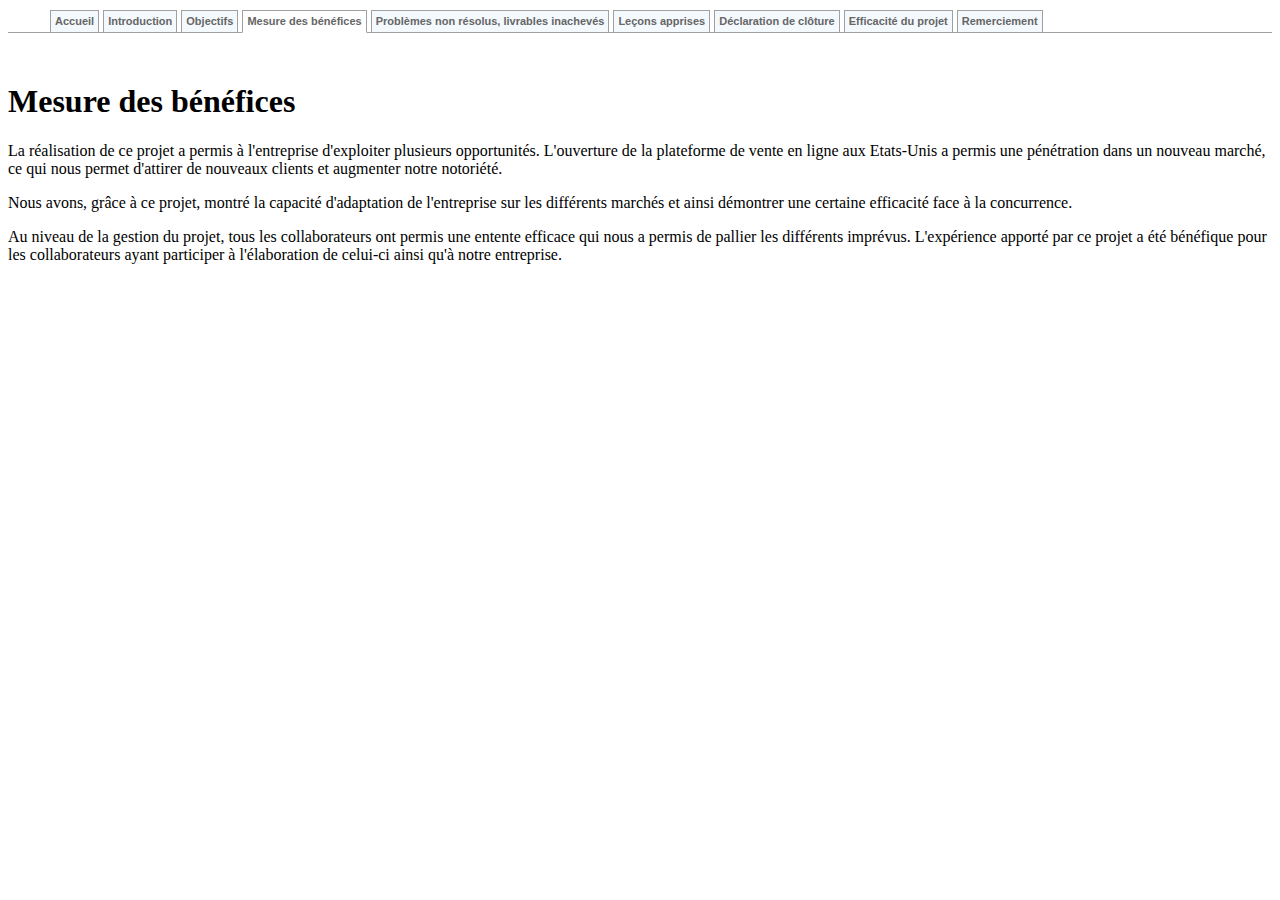
==== benefices.html @ 64dcd648 "First version" ====
<html>
	<header>
		<title>Rapport de terminaison</title>
		<link href="style.css" rel="stylesheet" type="text/css">
		<meta http-equiv="Content-Type" content="text/html; charset=iso-8859-1" />
	</header>
	
	<body>
		<div id="menu">
			<ul id="onglets">
				<li><a href="index.html">Accueil</a></li>
				<li><a href="introduction.html">Introduction</a></li>
				<li><a href="objectifs.html">Objectifs</a></li>
				<li class="active"><a href="benefices.html">Mesure des b�n�fices</a></li>
				<li><a href="problemes.html">Probl�mes non r�solus, livrables inachev�s</a></li>
				<li><a href="lecon.html">Le�ons apprises</a></li>
				<li><a href="cloture.html">D�claration de cl�ture</a></li>
				<li><a href="efficacite.html">Efficacit� du projet</a></li>
				<li><a href="remerciement.html">Remerciement</a></li>
			</ul>
		</div>
		
		</br>
		
		<h1>Mesure des b�n�fices</h1>
		
		<p>
			La r�alisation de ce projet a permis � l'entreprise d'exploiter plusieurs opportunit�s. L'ouverture de la plateforme de vente en ligne aux Etats-Unis a permis une p�n�tration dans un nouveau march�, ce qui nous permet d'attirer de nouveaux clients et augmenter notre notori�t�.
		</p>
		
		<p>
			Nous avons, gr�ce � ce projet, montr� la capacit� d'adaptation de l'entreprise sur les diff�rents march�s et ainsi d�montrer une certaine efficacit� face � la concurrence.
		</p>
		
		<p>
			Au niveau de la gestion du projet, tous les collaborateurs ont permis une entente efficace qui nous a permis de pallier les diff�rents impr�vus. L'exp�rience apport� par ce projet a �t� b�n�fique pour les collaborateurs ayant participer � l'�laboration de celui-ci ainsi qu'� notre entreprise. 
		</p>
	</body>
</html>
---- style.css ----
#onglets
{
    font : bold 11px Batang, arial, serif;
    list-style-type : none;
    padding-bottom : 24px; 
    border-bottom : 1px solid #9EA0A1;
    margin-left : 0;
}

#onglets li
{
    float : left;
    height : 21px; /* � modifier suivant la taille de la police pour centrer le texte dans l'onglet */
    background-color: #F4F9FD;
    margin : 2px 2px 0 2px;
    border : 1px solid #9EA0A1;
}

#onglets li.active
{
    border-bottom: 1px solid #fff;
    background-color: #fff;
}

#onglets a
{
    display : block;
    color : #666;
    text-decoration : none;
    padding : 4px;
}
#onglets a:hover
{
    background : #fff;
}
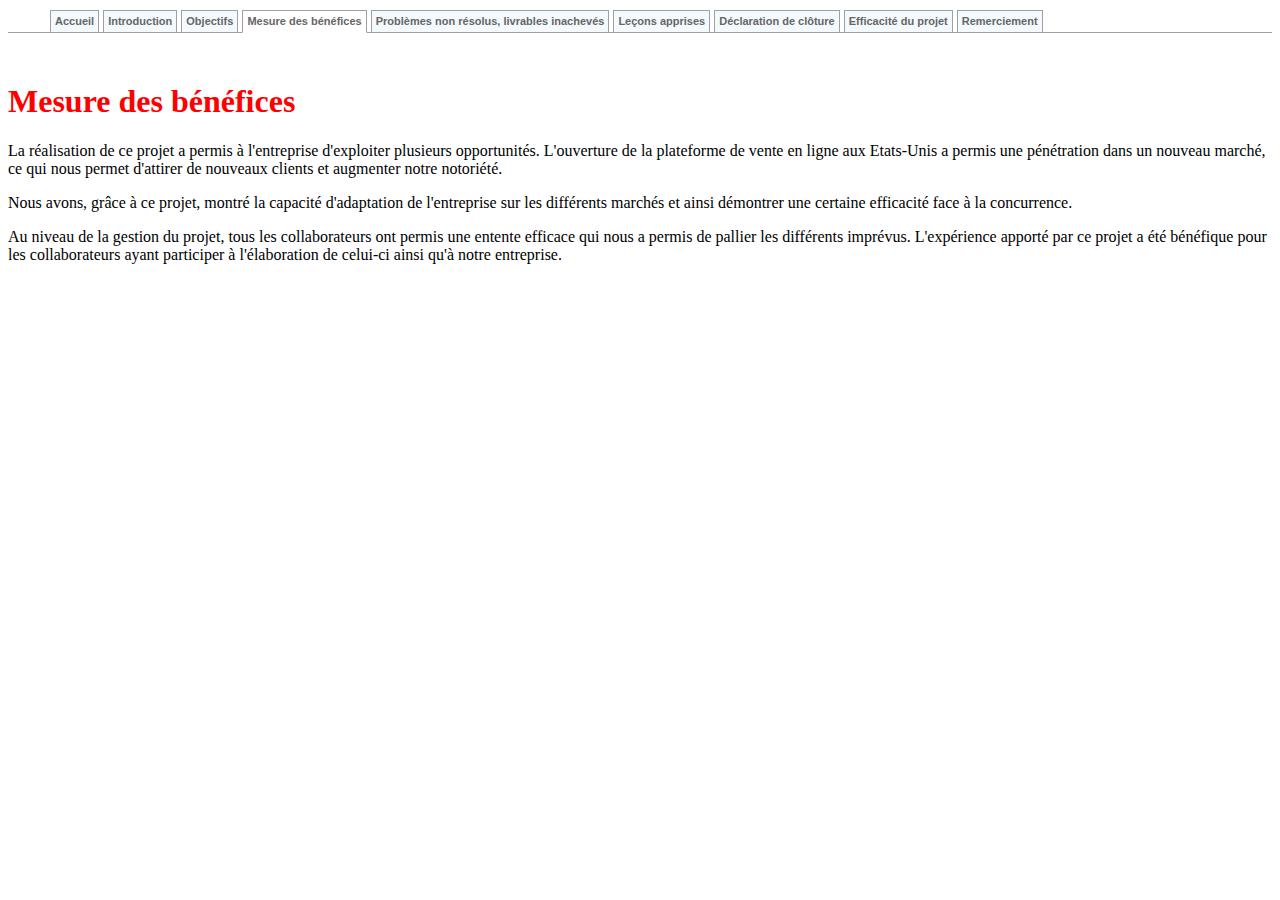
==== commit 88ef00fd: "fix encodage" ====
--- a/benefices.html
+++ b/benefices.html
@@ -1,8 +1,8 @@
-<html>
+﻿<html>
 	<header>
 		<title>Rapport de terminaison</title>
 		<link href="style.css" rel="stylesheet" type="text/css">
-		<meta http-equiv="Content-Type" content="text/html; charset=iso-8859-1" />
+		<meta http-equiv="Content-Type"/>
 	</header>
 	
 	<body>
@@ -11,29 +11,29 @@
 				<li><a href="index.html">Accueil</a></li>
 				<li><a href="introduction.html">Introduction</a></li>
 				<li><a href="objectifs.html">Objectifs</a></li>
-				<li class="active"><a href="benefices.html">Mesure des b�n�fices</a></li>
-				<li><a href="problemes.html">Probl�mes non r�solus, livrables inachev�s</a></li>
-				<li><a href="lecon.html">Le�ons apprises</a></li>
-				<li><a href="cloture.html">D�claration de cl�ture</a></li>
-				<li><a href="efficacite.html">Efficacit� du projet</a></li>
+				<li class="active"><a href="benefices.html">Mesure des b&eacute;n&eacute;fices</a></li>
+				<li><a href="problemes.html">Probl&egrave;mes non r&eacute;solus, livrables inachev&eacute;s</a></li>
+				<li><a href="lecon.html">Le&ccedil;ons apprises</a></li>
+				<li><a href="cloture.html">D&eacute;claration de cl&ocirc;ture</a></li>
+				<li><a href="efficacite.html">Efficacit&eacute; du projet</a></li>
 				<li><a href="remerciement.html">Remerciement</a></li>
 			</ul>
 		</div>
 		
 		</br>
 		
-		<h1>Mesure des b�n�fices</h1>
+		<h1>Mesure des b&eacute;n&eacute;fices</h1>
 		
 		<p>
-			La r�alisation de ce projet a permis � l'entreprise d'exploiter plusieurs opportunit�s. L'ouverture de la plateforme de vente en ligne aux Etats-Unis a permis une p�n�tration dans un nouveau march�, ce qui nous permet d'attirer de nouveaux clients et augmenter notre notori�t�.
+			La r&eacute;alisation de ce projet a permis &agrave; l'entreprise d'exploiter plusieurs opportunit&eacute;s. L'ouverture de la plateforme de vente en ligne aux Etats-Unis a permis une p&eacute;n&eacute;tration dans un nouveau march&eacute;, ce qui nous permet d'attirer de nouveaux clients et augmenter notre notori&eacute;t&eacute;.
 		</p>
 		
 		<p>
-			Nous avons, gr�ce � ce projet, montr� la capacit� d'adaptation de l'entreprise sur les diff�rents march�s et ainsi d�montrer une certaine efficacit� face � la concurrence.
+			Nous avons, gr&acirc;ce &agrave; ce projet, montr&eacute; la capacit&eacute; d'adaptation de l'entreprise sur les diff&eacute;rents march&eacute;s et ainsi d&eacute;montrer une certaine efficacit&eacute; face &agrave; la concurrence.
 		</p>
 		
 		<p>
-			Au niveau de la gestion du projet, tous les collaborateurs ont permis une entente efficace qui nous a permis de pallier les diff�rents impr�vus. L'exp�rience apport� par ce projet a �t� b�n�fique pour les collaborateurs ayant participer � l'�laboration de celui-ci ainsi qu'� notre entreprise. 
+			Au niveau de la gestion du projet, tous les collaborateurs ont permis une entente efficace qui nous a permis de pallier les diff&eacute;rents impr&eacute;vus. L'exp&eacute;rience apport&eacute; par ce projet a &eacute;t&eacute; b&eacute;n&eacute;fique pour les collaborateurs ayant participer &agrave; l'&eacute;laboration de celui-ci ainsi qu'&agrave; notre entreprise. 
 		</p>
 	</body>
 </html>
--- a/style.css
+++ b/style.css
@@ -1,4 +1,4 @@
-#onglets
+﻿#onglets
 {
     font : bold 11px Batang, arial, serif;
     list-style-type : none;
@@ -10,7 +10,7 @@
 #onglets li
 {
     float : left;
-    height : 21px; /* � modifier suivant la taille de la police pour centrer le texte dans l'onglet */
+    height : 21px; 
     background-color: #F4F9FD;
     margin : 2px 2px 0 2px;
     border : 1px solid #9EA0A1;
@@ -32,4 +32,14 @@
 #onglets a:hover
 {
     background : #fff;
-}+}
+
+h1
+{
+	color:red;
+}
+
+h2
+{
+	color:red;
+}
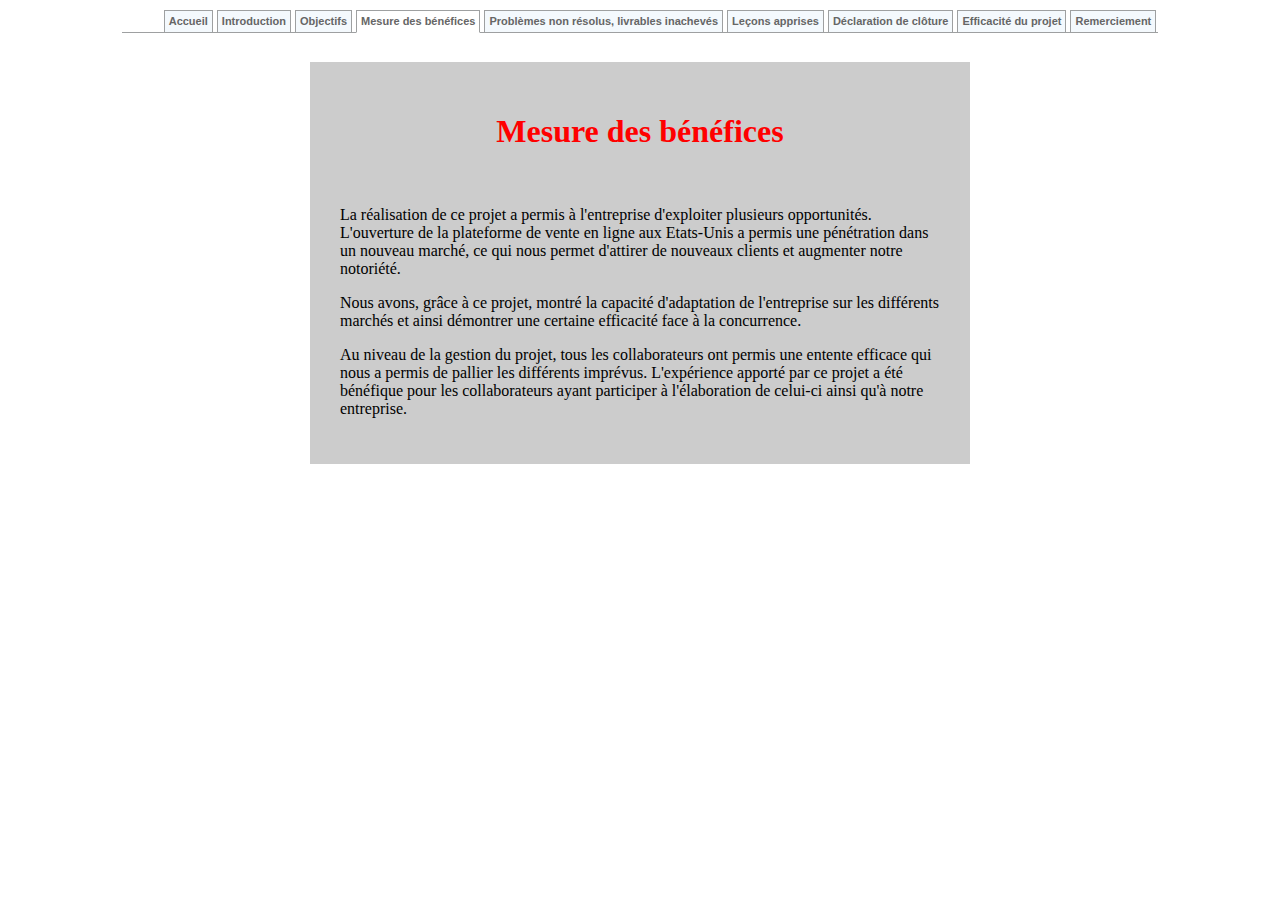
==== commit 89ccfc32: "Improve design" ====
--- a/benefices.html
+++ b/benefices.html
@@ -22,18 +22,22 @@
 		
 		</br>
 		
-		<h1>Mesure des b&eacute;n&eacute;fices</h1>
-		
-		<p>
-			La r&eacute;alisation de ce projet a permis &agrave; l'entreprise d'exploiter plusieurs opportunit&eacute;s. L'ouverture de la plateforme de vente en ligne aux Etats-Unis a permis une p&eacute;n&eacute;tration dans un nouveau march&eacute;, ce qui nous permet d'attirer de nouveaux clients et augmenter notre notori&eacute;t&eacute;.
-		</p>
-		
-		<p>
-			Nous avons, gr&acirc;ce &agrave; ce projet, montr&eacute; la capacit&eacute; d'adaptation de l'entreprise sur les diff&eacute;rents march&eacute;s et ainsi d&eacute;montrer une certaine efficacit&eacute; face &agrave; la concurrence.
-		</p>
-		
-		<p>
-			Au niveau de la gestion du projet, tous les collaborateurs ont permis une entente efficace qui nous a permis de pallier les diff&eacute;rents impr&eacute;vus. L'exp&eacute;rience apport&eacute; par ce projet a &eacute;t&eacute; b&eacute;n&eacute;fique pour les collaborateurs ayant participer &agrave; l'&eacute;laboration de celui-ci ainsi qu'&agrave; notre entreprise. 
-		</p>
+		<div  id="content">
+			<h1>Mesure des b&eacute;n&eacute;fices</h1>
+			
+			</br>
+			
+			<p>
+				La r&eacute;alisation de ce projet a permis &agrave; l'entreprise d'exploiter plusieurs opportunit&eacute;s. L'ouverture de la plateforme de vente en ligne aux Etats-Unis a permis une p&eacute;n&eacute;tration dans un nouveau march&eacute;, ce qui nous permet d'attirer de nouveaux clients et augmenter notre notori&eacute;t&eacute;.
+			</p>
+			
+			<p>
+				Nous avons, gr&acirc;ce &agrave; ce projet, montr&eacute; la capacit&eacute; d'adaptation de l'entreprise sur les diff&eacute;rents march&eacute;s et ainsi d&eacute;montrer une certaine efficacit&eacute; face &agrave; la concurrence.
+			</p>
+			
+			<p>
+				Au niveau de la gestion du projet, tous les collaborateurs ont permis une entente efficace qui nous a permis de pallier les diff&eacute;rents impr&eacute;vus. L'exp&eacute;rience apport&eacute; par ce projet a &eacute;t&eacute; b&eacute;n&eacute;fique pour les collaborateurs ayant participer &agrave; l'&eacute;laboration de celui-ci ainsi qu'&agrave; notre entreprise. 
+			</p>
+		</div>
 	</body>
 </html>
--- a/style.css
+++ b/style.css
@@ -1,4 +1,13 @@
-﻿#onglets
+﻿#content
+{
+	display: inline-block;
+	width:600;
+	text-align: left;
+	background-color: #CCCCCC;
+	padding:30;
+}
+
+#onglets
 {
     font : bold 11px Batang, arial, serif;
     list-style-type : none;
@@ -34,8 +43,19 @@
     background : #fff;
 }
 
+html
+{
+	text-align: center;
+}
+
+body
+{
+    display: inline-block;
+}
+
 h1
 {
+	text-align: center;
 	color:red;
 }
 
